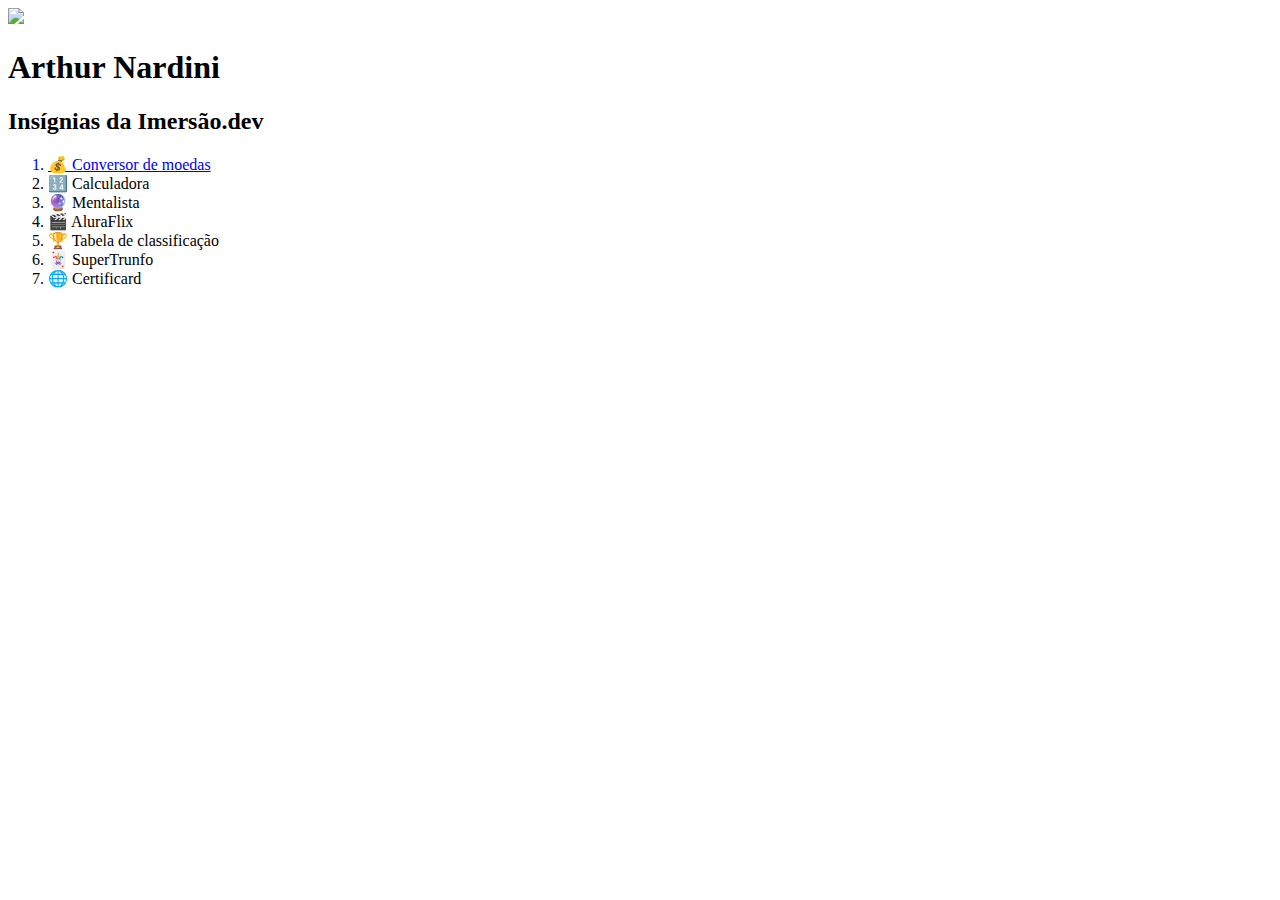
==== index.html @ 2a347b31 "Update index.html" ====
<!DOCTYPE html>
<html lang="en">
<head>
    <meta charset="UTF-8">
    <meta http-equiv="X-UA-Compatible" content="IE=edge">
    <meta name="viewport" content="width=device-width, initial-scale=1.0">
    <link rel="stylesheet" href="./estilo.css">
    <title>Certificard</title>
</head>
<body>
    <section>
        <header>
            <img src="./assets/Screenshot_270.png" />
        </header>
    <h1>Arthur Nardini</h1>
    <div id='insignias'>
    <h2>Insígnias da Imersão.dev</h2>
    <ol>
        <a href="https://codepen.io/arthur-nardini/pen/RwKVwxy"><li>💰 Conversor de moedas</li></a>
        <li>🔢 Calculadora</li>
        <li>🔮 Mentalista</li>
        <li>🎬 AluraFlix</li>
        <li>🏆 Tabela de classificação</li>
        <li>🃏 SuperTrunfo</li>
        <li>🌐 Certificard</li>
    </ol>
    </div>
    </section>
    
<script src ="./script.js"></script>
</body>
</html>
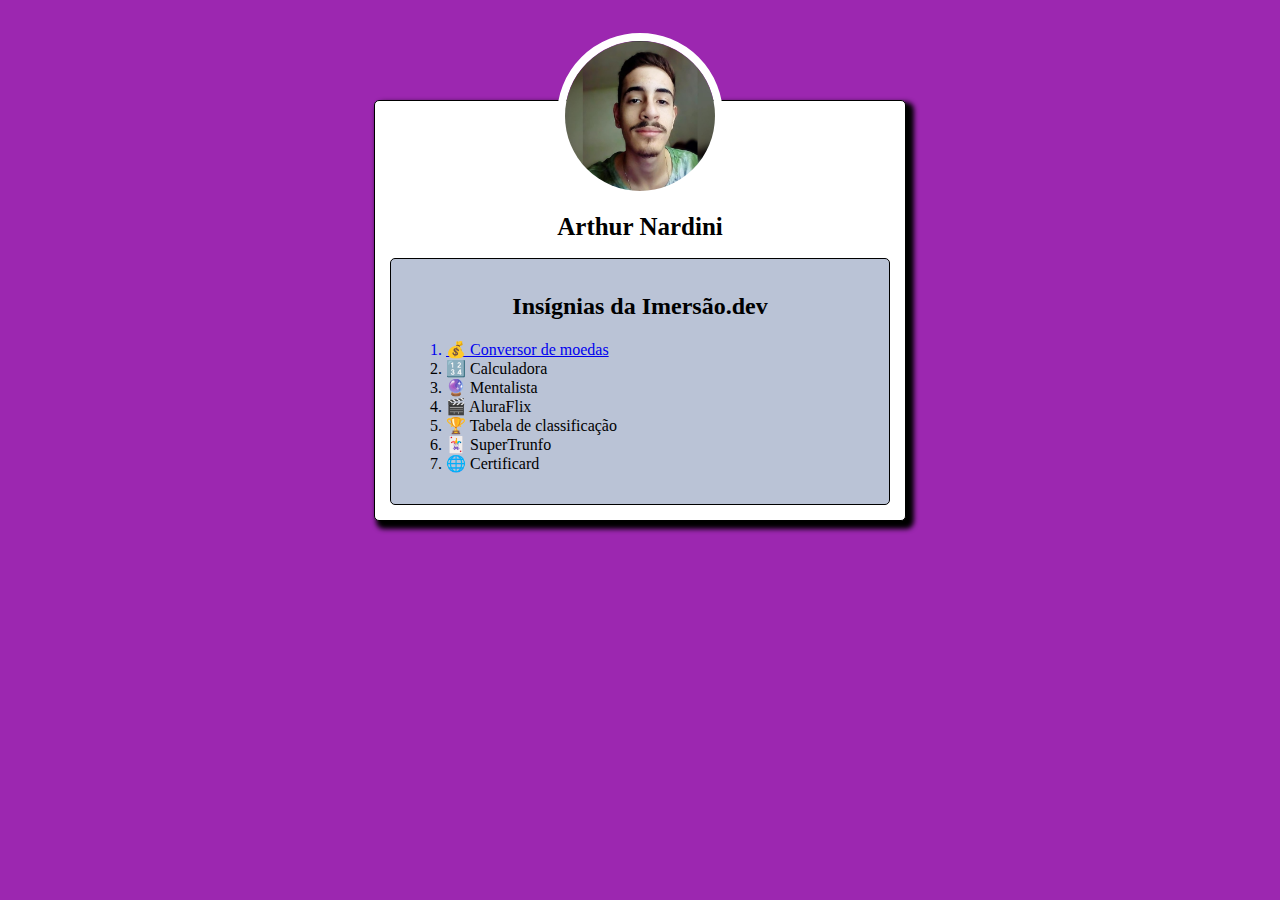
==== commit 4692d6b4: "Update index.html" ====
--- a/index.html
+++ b/index.html
@@ -4,7 +4,7 @@
     <meta charset="UTF-8">
     <meta http-equiv="X-UA-Compatible" content="IE=edge">
     <meta name="viewport" content="width=device-width, initial-scale=1.0">
-    <link rel="stylesheet" href="./estilo.css">
+    <link rel="stylesheet" href="estilo.css">
     <title>Certificard</title>
 </head>
 <body>
--- a/estilo.css
+++ b/estilo.css
@@ -0,0 +1,52 @@
+body{
+    background-color: rgb(156, 39, 176) ;
+    font-family: roboto;
+}
+
+section{
+    -webkit-box-shadow: 5px 5px 5px 3px #000000; 
+    box-shadow: 5px 5px 5px 3px #000000;
+    display: block;
+    margin-left: auto;
+    margin-right: auto;
+    max-width: 500px;
+    background-color: white;
+    margin-top: 100px;
+    padding: 15px;
+    border: 1px solid black;
+    border-radius: 5px;
+}
+
+header{
+    background-image: url("https://images.unsplash.com/photo-1563089145-599997674d42?ixid=MXwxMjA3fDB8MHxzZWFyY2h8Mjl8fGFlc3RoZXRpY3xlbnwwfHwwfA%3D%3D&ixlib=rb-1.2.1&w=1000&q=80") ;
+    background-size: cover;
+    height: 80px;
+    border-radius: 5px;
+}
+
+#insignias {
+    padding: 15px;
+    border: 1px solid black;
+    background-color: #bac3d6;
+    border-radius: 5px;
+}
+
+img{
+    width: 150px;
+    height: 150px;
+    border-radius: 100%; 
+    margin-left: auto;
+    margin-right: auto;
+    display: block;
+    transform: translateY(-50%);
+    border: 8px solid white;
+}
+
+h1{
+    font-size: 25px;
+    text-align: center;
+}
+
+h2{
+    text-align: center;
+}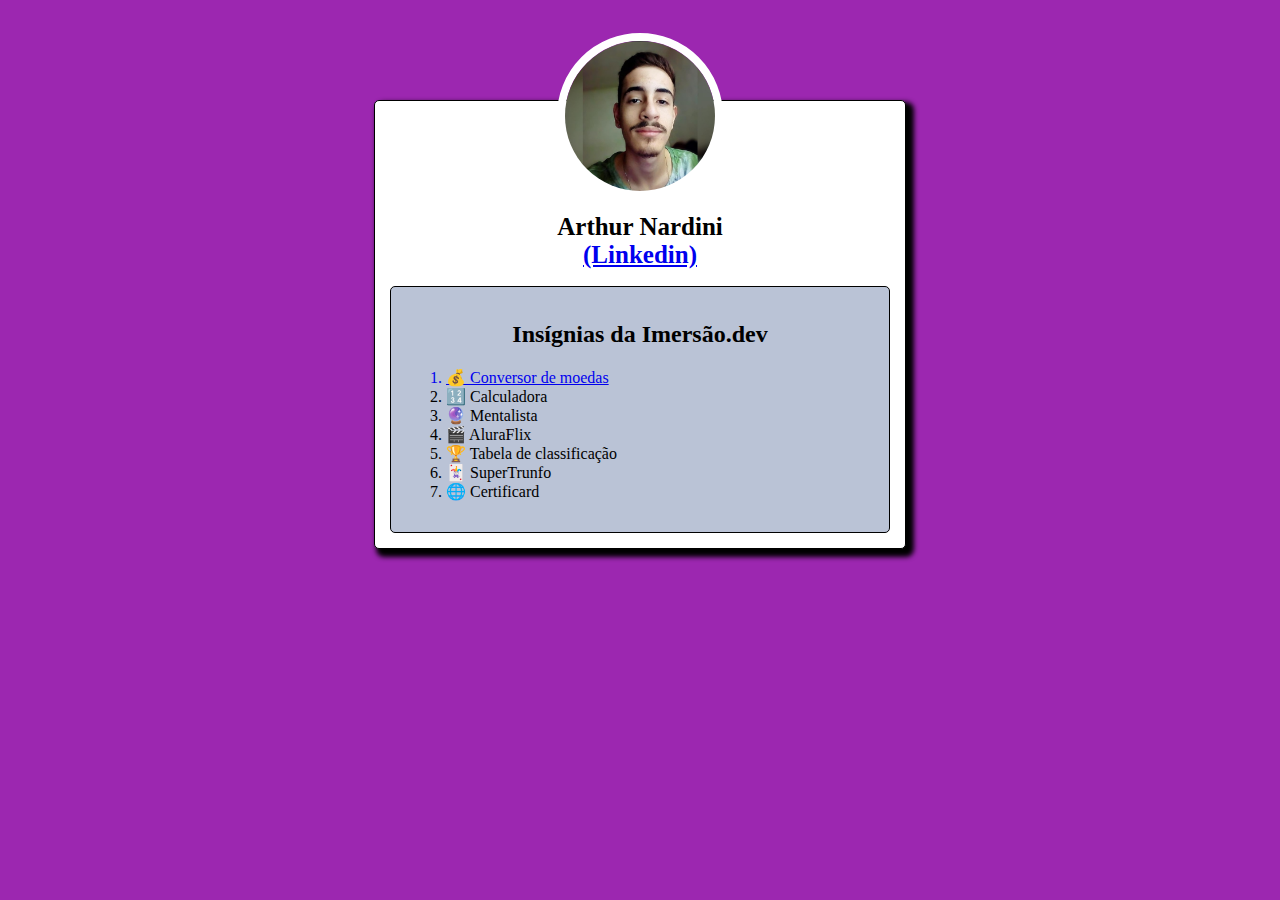
==== commit 19d224e3: "New feature add/Select buttons" ====
--- a/index.html
+++ b/index.html
@@ -4,7 +4,7 @@
     <meta charset="UTF-8">
     <meta http-equiv="X-UA-Compatible" content="IE=edge">
     <meta name="viewport" content="width=device-width, initial-scale=1.0">
-    <link rel="stylesheet" href="estilo.css">
+    <link rel="stylesheet" href="https://nardini-22.github.io/imersaodev-meusprojetos/estilo.css">
     <title>Certificard</title>
 </head>
 <body>
@@ -12,11 +12,11 @@
         <header>
             <img src="./assets/Screenshot_270.png" />
         </header>
-    <h1>Arthur Nardini</h1>
+    <h1>Arthur Nardini<a href="https://www.linkedin.com/in/arthur-nardini-b9410b1ab/"> <br>(Linkedin) </a></h1>
     <div id='insignias'>
     <h2>Insígnias da Imersão.dev</h2>
     <ol>
-        <a href="https://codepen.io/arthur-nardini/pen/RwKVwxy"><li>💰 Conversor de moedas</li></a>
+        <a href="https://nardini-22.github.io/imersaodev-meusprojetos/Aula1"><li>💰 Conversor de moedas</li></a>
         <li>🔢 Calculadora</li>
         <li>🔮 Mentalista</li>
         <li>🎬 AluraFlix</li>
